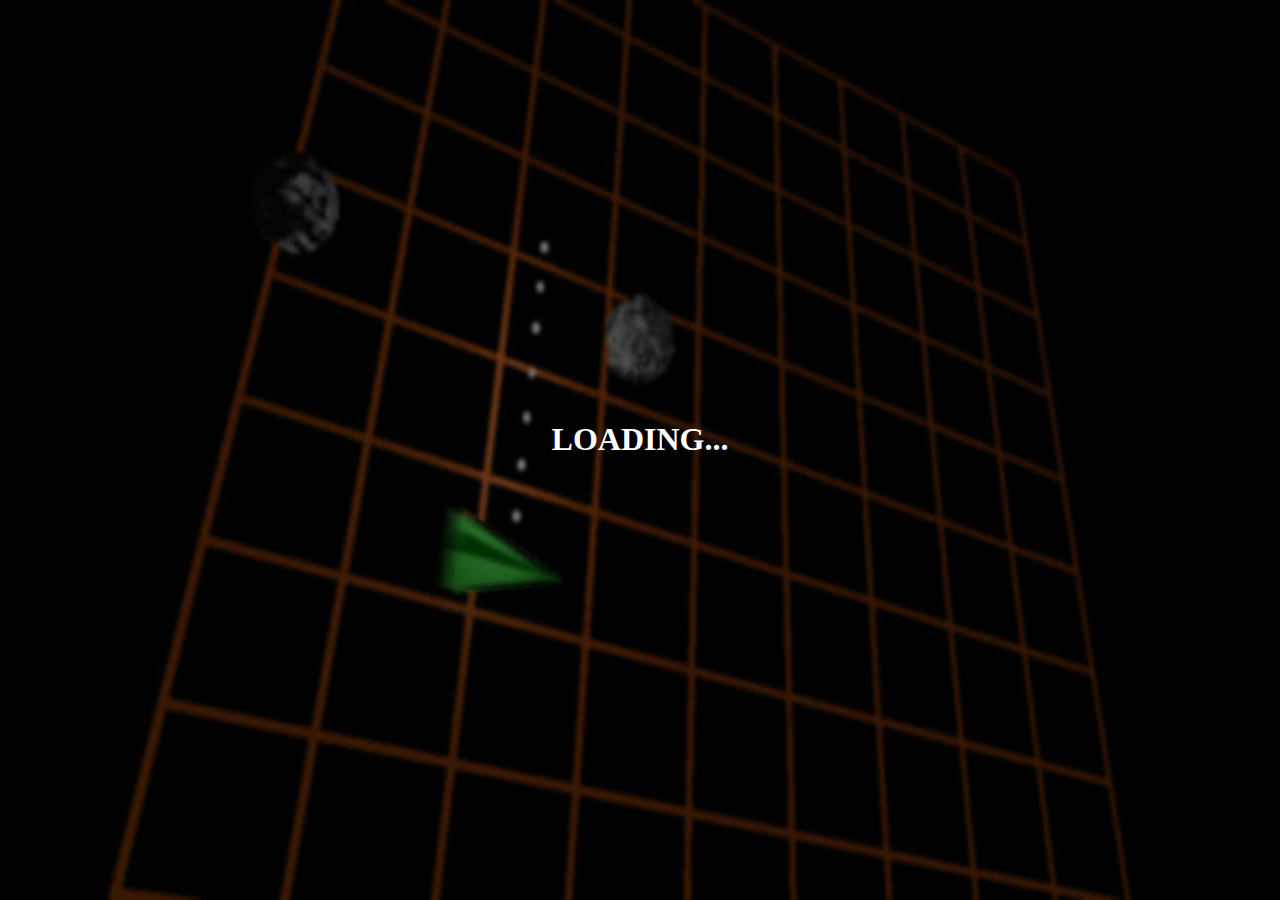
==== index.html @ 434b4fd8 "removed simulated loading time" ====
<html>
<head>
  <meta http-equiv="pragma" content="no-cache" />
  <meta http-equiv="expires" content="-1">

  <script src="promise-3.2.0.js"></script>
  <script src="three.min.js" type="text/javascript"></script>
  <script src="quadnet.js" type="text/javascript"></script>
  <script src="quadnet-setup.js" type="text/javascript"></script>
  <script src="3dobjects.js" type="text/javascript"></script>
</head>

<style>
body {
  margin: 0 0 0 0;
  overflow: hidden;
}
#quadnet, #canvas-container {
  width:100%;
  height:100%;
  background-color: black;
}

@font-face {font-family: imagine; src: url(font/imagine_font.ttf);}
.quadnet-screen {position: absolute;top: 0; left: 0; width: 100%; height: 100%; font-family: imagine;}

#quadnet-hud {color: #0e0; font-size: 100%;}
#quadnet-hud .display, .label {font-size: 200%}
#quadnet-hud table .label {width: 200px}
#quadnet-hud table .content.score {width: 150px; text-align: right}

#quadnet-hud, #quadnet-welcome-screen, #quadnet-instructions-screen {display: none;}


#quadnet-welcome-screen, #quadnet-instructions-screen  {
  background-color: black;
  color: #ee9a12;
}

table {
  color: inherit;
  font-family: inherit;
}

#quadnet-loading-screen {
  text-align: center;
  color: white;
  background: url('img/background.jpg');
  background-size:100% 100%;
}

#quadnet-loading-screen h1 {
  position: relative;
  top: 50%;
  font-family: inherit;
}


#quadnet-loading-screen #container {
    display: table;
    height: 100%;
    width: 100%;
    margin: 0;
    }

#quadnet-loading-screen #content {
    display: table-cell;
    vertical-align: middle;
    position: relative;
    }

#quadnet-loading-screen #inner {
    width: 50%;
    margin: 0 auto;
    padding: 0 20px;
    }

.centered-layer {
  text-align: center;
}

h1.quadnet-title {
  color: #080;
  font-size: 1000%;
  margin-bottom: 0;
}

h2.press-enter {
  color: #fff;
  font-size: 200%;
  margin-top: 1%;
}

a {
  color: #0c0;
}

#quadnet-welcome-screen .centered-layer {
  position: absolute;
  top: 0;
  left: 0;
  width: 100%;
  height: 100%;
}

#quadnet-welcome-screen img.netimage {
  margin-left: auto;
  margin-right: auto;
  margin-top: 12%;
}

div.footer {
  height: auto;
  position: absolute;
  bottom: 0;
  width: 100%;
}

div.credits {
  text-align: left;
}

.footer table {
  font-size:150%;
  width: 100%;
}

table td.left-side {
  width: 50%;
}

table td.middle-side {
  text-align: right;
  width: 10%;
}

table td.right-side {
  text-align: right;
  width: 10%;
}

table td.right-side img {
  width: 45%;
}

#quadnet-instructions-screen table {
  width: 100%;
  height: 50%;
}

#quadnet-instructions-screen table tr {
  width: 100%;
  height: 100%;
}

#quadnet-instructions-screen table tr td.img-td {
  width: 30%;
  text-align: center;
}

#quadnet-instructions-screen table tr td.text-td {
  width: 20%;
  font-size: 300%;
}

#quadnet-instructions-screen table img {
  width: 80%;
}

.quadnet-screen {
  transition: all 0.5s ease-in-out;
}

.quadnet-screen.toup {
  top: -100%;
}

.footer table {
  line-height: 130%;
}

</style>
<body>
  <div id="quadnet">
    <div id="canvas-container">
    </div>
    <div id="quadnet-loading-screen" class="quadnet-screen active">
      <div id="container">
        <div id="content">
          <div id="inner">        
            <h1>LOADING...</h1>
          </div><!-- fin inner -->
        </div><!-- fin content" -->
      </div>
    </div>

    <div id="quadnet-hud" class="quadnet-screen">
      <table>
        <tr><td class='label'>SCORE:</td><td class='content score'><div class='score-display display'>0</div></td></tr>
      </table>
    </div>

    <div id="quadnet-welcome-screen" class="quadnet-screen toup">
      <div class="centered-layer">
        <img class="netimage" src="img/welcomenet.jpg"> </img>
      </div>
      <div class="centered-layer">
        <h1 class="quadnet-title">QUADNET</h1>
        <h2 class="press-enter"><a href="#">Press Enter to Play</a></h1>

        <div class="footer">
          <table>
            <thead>
            </thead>
            <tbody>
              <tr>
                <td class="left-side">
                  <div class="credits">Dario Seminara <br/>
                    <a href="http://github.com/tario/quadnet">http://github.com/tario/quadnet</a><br/>
                    Tribute to 1998's QUADNET <br/>
                    <a href="http://www.martinmagnusson.com/games/quadnet">http://www.martinmagnusson.com/games/quadnet</a>
                  </div>
                </td>
                <td class="middle-side">
                  Share this game with your friends!
                </td>
                <td class="right-side">
                  <img src="img/twitter-button.png"></img>
                  <img src="img/facebook-button.png"></img>
                </td>
              </tr>
            </tbody>
          </table>
        </div>
      </div>
    
    </div>


    <div id="quadnet-instructions-screen" class="quadnet-screen toup">
      <table>
        <tr>
          <td class="img-td">
            <img src="img/instr1.jpg"></img>
          </td>
          <td class="text-td">
            <p>Use arrow keys to move the ship in all four directions</p>
          </td>
          <td class="img-td">
            <img src="img/instr2.gif"></img>
          </td>
          <td class="text-td">
            <p>Use WASD to shoot in all four directions</p>
          </td>
        </tr>
      </table>
      <table>
        <tr>
          <td class="text-td">
            <p>Evade asteroids to avoid colliding with them</p>
          </td>
          <td class="img-td">
            <img src="img/instr3.jpg"></img>
          </td>
          <td class="text-td">
            <p>Shoot to destroy asteroids and earn points</p>
          </td>
          <td class="img-td">
            <img src="img/instr4.jpg"></img>
          </td>
        </tr>
      </table>
    </div>

  </div>
  <script type="text/javascript">
    window.onload= function(){
      var onGame = false;

      var launch = function() {
        activateScreen("#quadnet-hud");
        quadnet(document, document.getElementById("canvas-container"));
        onGame = true;
      };

      Quadnet.onStop(function(arguments) {
        onGame = false;
        activateScreen("#quadnet-welcome-screen");
      });

      var activateScreen = function(name) {
        var currentScreen = document.querySelector(".quadnet-screen.active");
        currentScreen.classList.remove("active");
        setTimeout(function(){currentScreen.style.display = 'none'}, 500);

        document.querySelector(name).style.display = "inline";
        document.querySelector(name).classList.add("active");

        window.onkeydown = function(){};
        (document.querySelector(name).ondisplay || (function(){}) )();
      };

      document.querySelector("#quadnet-welcome-screen").ondisplay = function() {
        setTimeout(function() {
          document.querySelector("#quadnet-welcome-screen").classList.remove("toup");
        }, 0);
        window.onkeydown = function(e){
          if (e.keyCode === 13) {
            document.querySelector("#quadnet-instructions-screen").classList.add("toup");
            activateScreen("#quadnet-instructions-screen");
          };
        };
      };

      document.querySelector("#quadnet-instructions-screen").ondisplay = function() {
        setTimeout(function() {
          document.querySelector("#quadnet-instructions-screen").classList.remove("toup");
        }, 0);
        window.onkeydown = function(e){
          onGame = true;
          document.querySelector("#quadnet-instructions-screen").classList.add("toup");
          launch();
        };
      };

      Quadnet.prepareResources().then(function(){
        document.querySelector(".press-enter a").onclick = function() {
          activateScreen("#quadnet-instructions-screen");
        };
        activateScreen("#quadnet-welcome-screen");
      });
    };
  </script>
</body>
</html>
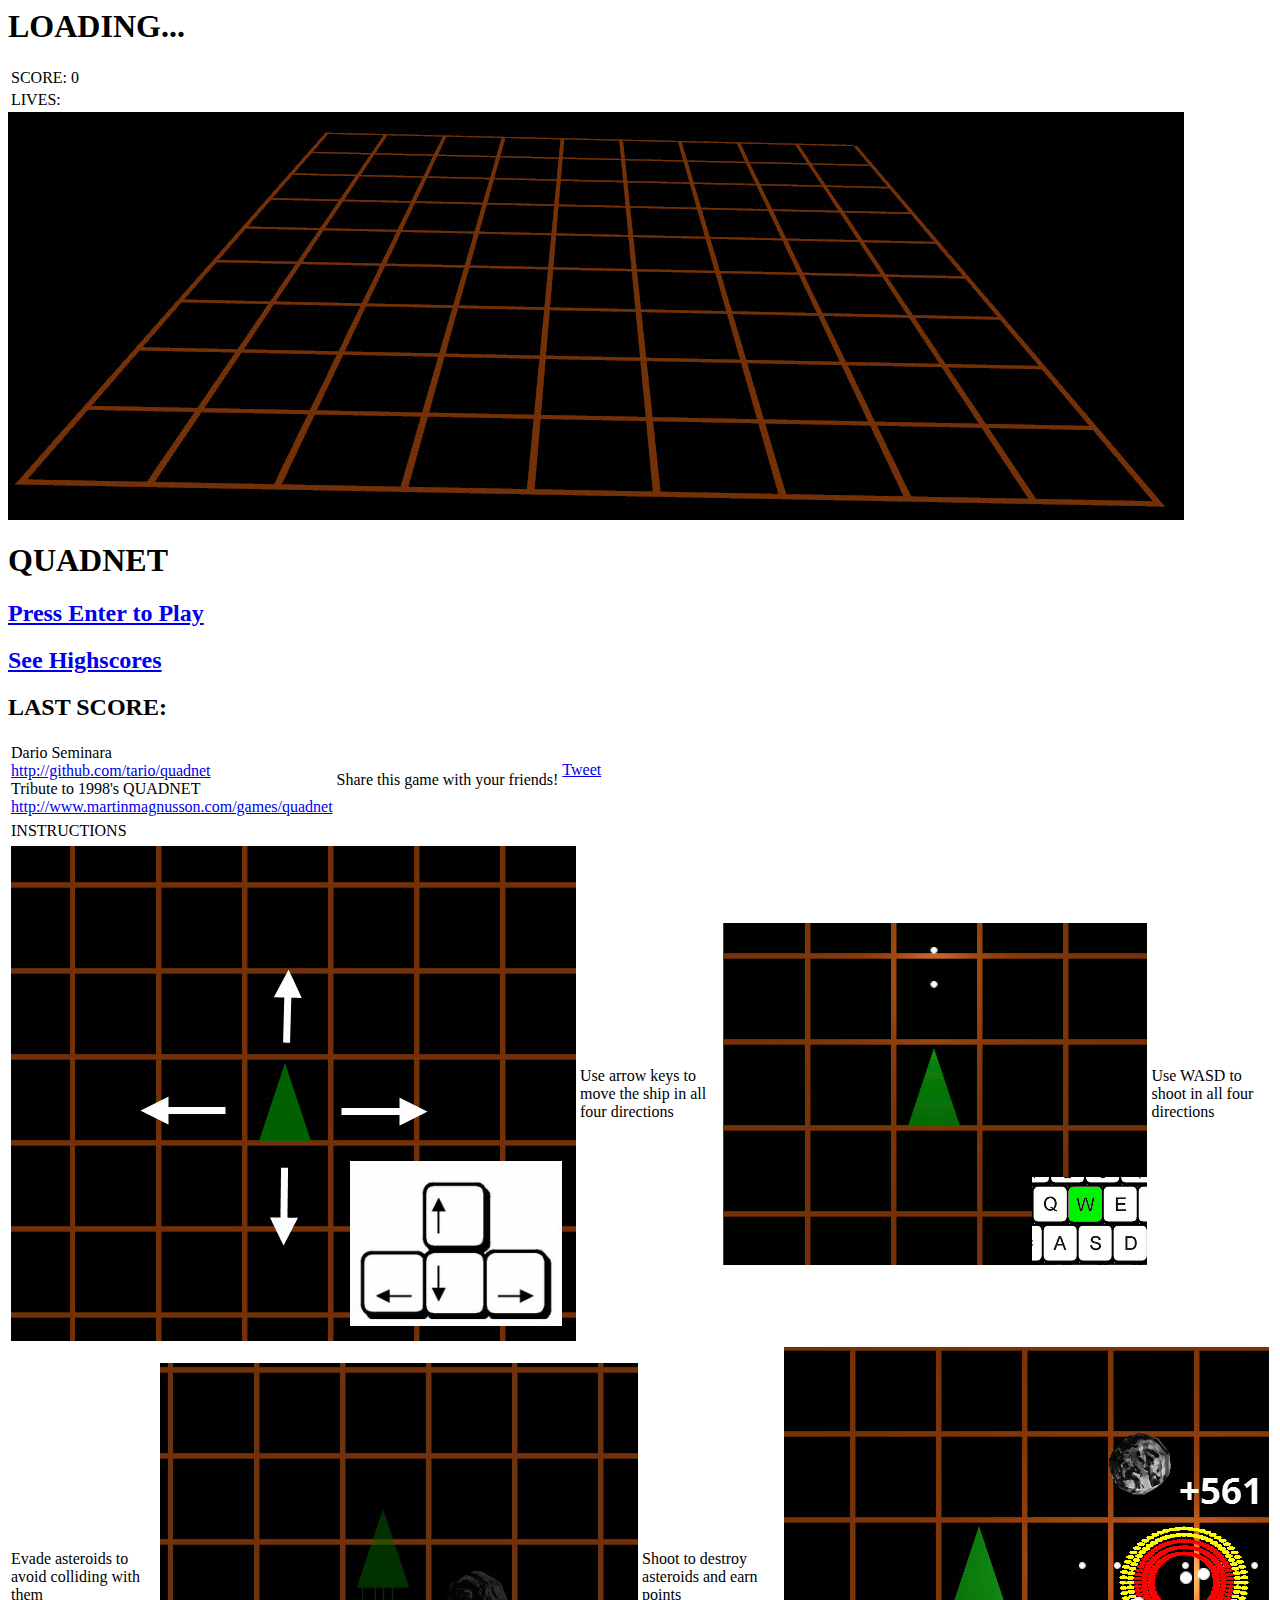
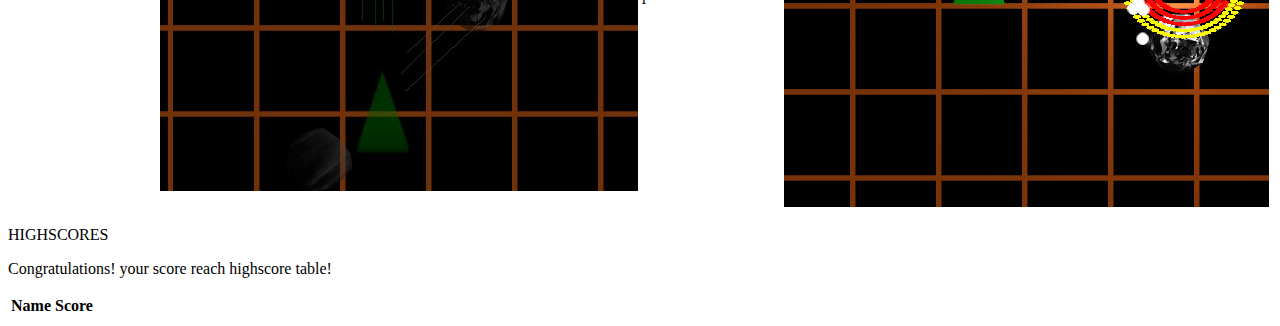
==== commit e83be26d: "fixed urls of iframe for social buttons, this WILL NOT work running local" ====
--- a/index.html
+++ b/index.html
@@ -3,183 +3,31 @@
   <meta http-equiv="pragma" content="no-cache" />
   <meta http-equiv="expires" content="-1">
 
-  <script src="promise-3.2.0.js"></script>
-  <script src="three.min.js" type="text/javascript"></script>
-  <script src="quadnet.js" type="text/javascript"></script>
-  <script src="quadnet-setup.js" type="text/javascript"></script>
-  <script src="3dobjects.js" type="text/javascript"></script>
+  <script src="js/promise-3.2.0.js"></script>
+  <script src="js/three.min.js" type="text/javascript"></script>
+  <script src="js/quadnet.js?v=3ae1b7" type="text/javascript"></script>
+  <script src="js/highscore.js?v=3ae1b7" type="text/javascript"></script>
+  <script src="js/quadnet-setup.js?v=3ae1b7" type="text/javascript"></script>
+  <script src="js/3dobjects.js?v=3ae1b7" type="text/javascript"></script>
+
+  <link href="css/quadnet.css?v=3ae1b7" rel="stylesheet" type="text/css">
+
+  <title>Tario's Quadnet</title>
+<script type="text/javascript">
+
+  var _gaq = _gaq || [];
+  _gaq.push(['_setAccount', 'UA-6576341-2']);
+  _gaq.push(['_trackPageview']);
+
+  (function() {
+    var ga = document.createElement('script'); ga.type = 'text/javascript'; ga.async = true;
+    ga.src = ('https:' == document.location.protocol ? 'https://ssl' : 'http://www') + '.google-analytics.com/ga.js';
+    var s = document.getElementsByTagName('script')[0]; s.parentNode.insertBefore(ga, s);
+  })();
+
+</script>
 </head>
 
-<style>
-body {
-  margin: 0 0 0 0;
-  overflow: hidden;
-}
-#quadnet, #canvas-container {
-  width:100%;
-  height:100%;
-  background-color: black;
-}
-
-@font-face {font-family: imagine; src: url(font/imagine_font.ttf);}
-.quadnet-screen {position: absolute;top: 0; left: 0; width: 100%; height: 100%; font-family: imagine;}
-
-#quadnet-hud {color: #0e0; font-size: 100%;}
-#quadnet-hud .display, .label {font-size: 200%}
-#quadnet-hud table .label {width: 200px}
-#quadnet-hud table .content.score {width: 150px; text-align: right}
-
-#quadnet-hud, #quadnet-welcome-screen, #quadnet-instructions-screen {display: none;}
-
-
-#quadnet-welcome-screen, #quadnet-instructions-screen  {
-  background-color: black;
-  color: #ee9a12;
-}
-
-table {
-  color: inherit;
-  font-family: inherit;
-}
-
-#quadnet-loading-screen {
-  text-align: center;
-  color: white;
-  background: url('img/background.jpg');
-  background-size:100% 100%;
-}
-
-#quadnet-loading-screen h1 {
-  position: relative;
-  top: 50%;
-  font-family: inherit;
-}
-
-
-#quadnet-loading-screen #container {
-    display: table;
-    height: 100%;
-    width: 100%;
-    margin: 0;
-    }
-
-#quadnet-loading-screen #content {
-    display: table-cell;
-    vertical-align: middle;
-    position: relative;
-    }
-
-#quadnet-loading-screen #inner {
-    width: 50%;
-    margin: 0 auto;
-    padding: 0 20px;
-    }
-
-.centered-layer {
-  text-align: center;
-}
-
-h1.quadnet-title {
-  color: #080;
-  font-size: 1000%;
-  margin-bottom: 0;
-}
-
-h2.press-enter {
-  color: #fff;
-  font-size: 200%;
-  margin-top: 1%;
-}
-
-a {
-  color: #0c0;
-}
-
-#quadnet-welcome-screen .centered-layer {
-  position: absolute;
-  top: 0;
-  left: 0;
-  width: 100%;
-  height: 100%;
-}
-
-#quadnet-welcome-screen img.netimage {
-  margin-left: auto;
-  margin-right: auto;
-  margin-top: 12%;
-}
-
-div.footer {
-  height: auto;
-  position: absolute;
-  bottom: 0;
-  width: 100%;
-}
-
-div.credits {
-  text-align: left;
-}
-
-.footer table {
-  font-size:150%;
-  width: 100%;
-}
-
-table td.left-side {
-  width: 50%;
-}
-
-table td.middle-side {
-  text-align: right;
-  width: 10%;
-}
-
-table td.right-side {
-  text-align: right;
-  width: 10%;
-}
-
-table td.right-side img {
-  width: 45%;
-}
-
-#quadnet-instructions-screen table {
-  width: 100%;
-  height: 50%;
-}
-
-#quadnet-instructions-screen table tr {
-  width: 100%;
-  height: 100%;
-}
-
-#quadnet-instructions-screen table tr td.img-td {
-  width: 30%;
-  text-align: center;
-}
-
-#quadnet-instructions-screen table tr td.text-td {
-  width: 20%;
-  font-size: 300%;
-}
-
-#quadnet-instructions-screen table img {
-  width: 80%;
-}
-
-.quadnet-screen {
-  transition: all 0.5s ease-in-out;
-}
-
-.quadnet-screen.toup {
-  top: -100%;
-}
-
-.footer table {
-  line-height: 130%;
-}
-
-</style>
 <body>
   <div id="quadnet">
     <div id="canvas-container">
@@ -197,6 +45,7 @@
     <div id="quadnet-hud" class="quadnet-screen">
       <table>
         <tr><td class='label'>SCORE:</td><td class='content score'><div class='score-display display'>0</div></td></tr>
+        <tr><td class='label'>LIVES:</td><td><div class="lives-display display"></div></td></tr>
       </table>
     </div>
 
@@ -206,7 +55,9 @@
       </div>
       <div class="centered-layer">
         <h1 class="quadnet-title">QUADNET</h1>
-        <h2 class="press-enter"><a href="#">Press Enter to Play</a></h1>
+        <h2 class="press-enter"><a href="#">Press Enter to Play</a></h2>
+        <h2 class="see-highscores"><a href="#">See Highscores</a></h2>
+        <h2 id="last-score">LAST SCORE: <div id="last-score-display"></div></h2>
 
         <div class="footer">
           <table>
@@ -225,9 +76,15 @@
                   Share this game with your friends!
                 </td>
                 <td class="right-side">
-                  <img src="img/twitter-button.png"></img>
-                  <img src="img/facebook-button.png"></img>
+                  <div>
+                    <a href="//twitter.com/share" class="twitter-share-button" data-text="Check this new game!" data-size="large" data-hashtags="quadnet">Tweet</a>
+  <script>!function(d,s,id){var js,fjs=d.getElementsByTagName(s)[0],p=/^http:/.test(d.location)?'http':'https';if(!d.getElementById(id)){js=d.createElement(s);js.id=id;js.src=p+'://platform.twitter.com/widgets.js';fjs.parentNode.insertBefore(js,fjs);}}(document, 'script', 'twitter-wjs');</script>
+                  </div>
+                  <div>
+<iframe src="//www.facebook.com/plugins/like.php?href=https%3A%2F%2Ftario.github.io%2Fquadnet%2F&amp;width&amp;layout=button_count&amp;action=like&amp;show_faces=true&amp;share=true&amp;height=21" scrolling="no" frameborder="0" style="border:none; overflow:hidden; height:21px;" allowTransparency="true"></iframe>
+                  </div>
                 </td>
+
               </tr>
             </tbody>
           </table>
@@ -238,44 +95,71 @@
 
 
     <div id="quadnet-instructions-screen" class="quadnet-screen toup">
-      <table>
+      <table class="top">
+        <tr>
+          <td><p>INSTRUCTIONS</p></td>
+        </tr>
+      </table>
+      <table class="middle">
         <tr>
           <td class="img-td">
-            <img src="img/instr1.jpg"></img>
+            <div><img src="img/instr1.jpg"></img></div>
           </td>
           <td class="text-td">
             <p>Use arrow keys to move the ship in all four directions</p>
           </td>
           <td class="img-td">
-            <img src="img/instr2.gif"></img>
+            <div><img src="img/instr2.gif"></img></div>
           </td>
           <td class="text-td">
             <p>Use WASD to shoot in all four directions</p>
           </td>
         </tr>
       </table>
-      <table>
+      <table class="bottom">
         <tr>
           <td class="text-td">
             <p>Evade asteroids to avoid colliding with them</p>
           </td>
           <td class="img-td">
-            <img src="img/instr3.jpg"></img>
+            <div><img src="img/instr3.jpg"></img></div>
           </td>
           <td class="text-td">
             <p>Shoot to destroy asteroids and earn points</p>
           </td>
           <td class="img-td">
-            <img src="img/instr4.jpg"></img>
+            <div><img src="img/instr4.jpg"></img></div>
           </td>
         </tr>
       </table>
+    </div>
+
+    <div id="quadnet-highscore-screen" class="quadnet-screen toup">
+      <p class="title">HIGHSCORES</p>
+      <p class="highscore-reached">Congratulations! your score reach highscore table!</p>
+
+      <div id="container" class="overlay">
+        <div id="content">
+          <div id="inner">  
+            <table class="highscores">
+              <thead>
+                <th class="name-column">Name</th>
+                <th class="score-column">Score</th>
+              </thead>
+              <tbody>
+              </tbody>
+            </table>
+          </div>
+        </div>
+      </div>
     </div>
 
   </div>
   <script type="text/javascript">
     window.onload= function(){
       var onGame = false;
+      var lastScore;
+      var lastScoreHighscore;
 
       var launch = function() {
         activateScreen("#quadnet-hud");
@@ -285,19 +169,90 @@
 
       Quadnet.onStop(function(arguments) {
         onGame = false;
-        activateScreen("#quadnet-welcome-screen");
+        lastScore = arguments.score;
+        if (Quadnet.highscore.shouldEnterHighscore(arguments.score)) {
+          lastScoreHighscore = true;
+          activateScreen("#quadnet-highscore-screen");
+        } else {
+          activateScreen("#quadnet-welcome-screen");
+        }
+
+        document.getElementById("last-score").style.display = "inline";
+        document.getElementById("last-score-display").innerText = arguments.score;
       });
 
       var activateScreen = function(name) {
         var currentScreen = document.querySelector(".quadnet-screen.active");
         currentScreen.classList.remove("active");
-        setTimeout(function(){currentScreen.style.display = 'none'}, 500);
+        setTimeout(function(){
+          if (!currentScreen.classList.contains("active")) currentScreen.style.display = 'none';
+        }, 1000);
 
         document.querySelector(name).style.display = "inline";
         document.querySelector(name).classList.add("active");
 
         window.onkeydown = function(){};
         (document.querySelector(name).ondisplay || (function(){}) )();
+      };
+
+      document.querySelector("#quadnet-highscore-screen").ondisplay = function() {
+        var tbody = document.querySelector("#quadnet-highscore-screen div table tbody");
+        var html = "";
+
+        var highscores = (lastScoreHighscore ? Quadnet.highscore.getAllForInput(lastScore) : Quadnet.highscore.getAll());
+        tbody.innerHTML = highscores.
+        map(function(obj){
+          if (obj.shouldInputName) {
+            return "<tr><td class='name'><form><input type='text'></form></input></td><td class='score'>"+obj.score+"</td></tr>";
+          } else {
+            return "<tr><td class='name'></td><td class='score'>"+obj.score+"</td></tr>";
+          }
+        }).join("");
+
+        var queryAll = document.querySelectorAll("#quadnet-highscore-screen div table tbody tr td.name"); 
+        for (var i=0; i<10; i++) {
+          if (!highscores[i].shouldInputName) queryAll[i].innerText = highscores[i].name;
+        }
+
+        if (lastScoreHighscore) {
+          document.querySelector("table.highscores input").focus();
+          document.querySelector("table.highscores form").onsubmit = function() {
+            Quadnet.highscore.insert(document.querySelector("table.highscores form input").value, lastScore);
+            document.querySelector("#quadnet-highscore-screen").classList.add("toup");
+            activateScreen("#quadnet-welcome-screen");
+            return false;
+          };
+
+          document.querySelector("p.highscore-reached").style.display = "inline";
+
+          if (Quadnet.highscore.getAllForInput(lastScore)[0].shouldInputName) {
+            setTimeout(function(){Quadnet.music.highscore2({loop: true})},1000);
+          } else {
+            setTimeout(function(){Quadnet.music.highscore({loop: true})},1000);
+          }
+        } else {
+          document.querySelector("p.highscore-reached").style.display = "none";
+        }
+
+        setTimeout(function() {
+          document.querySelector("#quadnet-highscore-screen").classList.remove("toup");
+        
+        if (!lastScoreHighscore) {
+          window.onkeydown = function(e){
+            document.querySelector("#quadnet-highscore-screen").classList.add("toup");
+            activateScreen("#quadnet-welcome-screen");
+          };
+
+          var fcn = function() {
+            window.onkeydown();
+            document.body.removeEventListener('click', fcn, false);
+          };
+          document.body.addEventListener('click', fcn, false);
+
+        }
+
+        }, 0);
+
       };
 
       document.querySelector("#quadnet-welcome-screen").ondisplay = function() {
@@ -306,7 +261,7 @@
         }, 0);
         window.onkeydown = function(e){
           if (e.keyCode === 13) {
-            document.querySelector("#quadnet-instructions-screen").classList.add("toup");
+            document.querySelector("#quadnet-welcome-screen").classList.add("toup");
             activateScreen("#quadnet-instructions-screen");
           };
         };
@@ -315,17 +270,29 @@
       document.querySelector("#quadnet-instructions-screen").ondisplay = function() {
         setTimeout(function() {
           document.querySelector("#quadnet-instructions-screen").classList.remove("toup");
+          window.onkeydown = function(e){
+            onGame = true;
+            document.querySelector("#quadnet-instructions-screen").classList.add("toup");
+            launch();
+          };
+
+          var fcn = function() {
+            window.onkeydown();
+            document.body.removeEventListener('click', fcn, false);
+          };
+          document.body.addEventListener('click', fcn, false);
+
         }, 0);
-        window.onkeydown = function(e){
-          onGame = true;
-          document.querySelector("#quadnet-instructions-screen").classList.add("toup");
-          launch();
-        };
+
       };
 
       Quadnet.prepareResources().then(function(){
         document.querySelector(".press-enter a").onclick = function() {
           activateScreen("#quadnet-instructions-screen");
+        };
+        document.querySelector(".see-highscores a").onclick = function() {
+          lastScoreHighscore = false;
+          activateScreen("#quadnet-highscore-screen");
         };
         activateScreen("#quadnet-welcome-screen");
       });
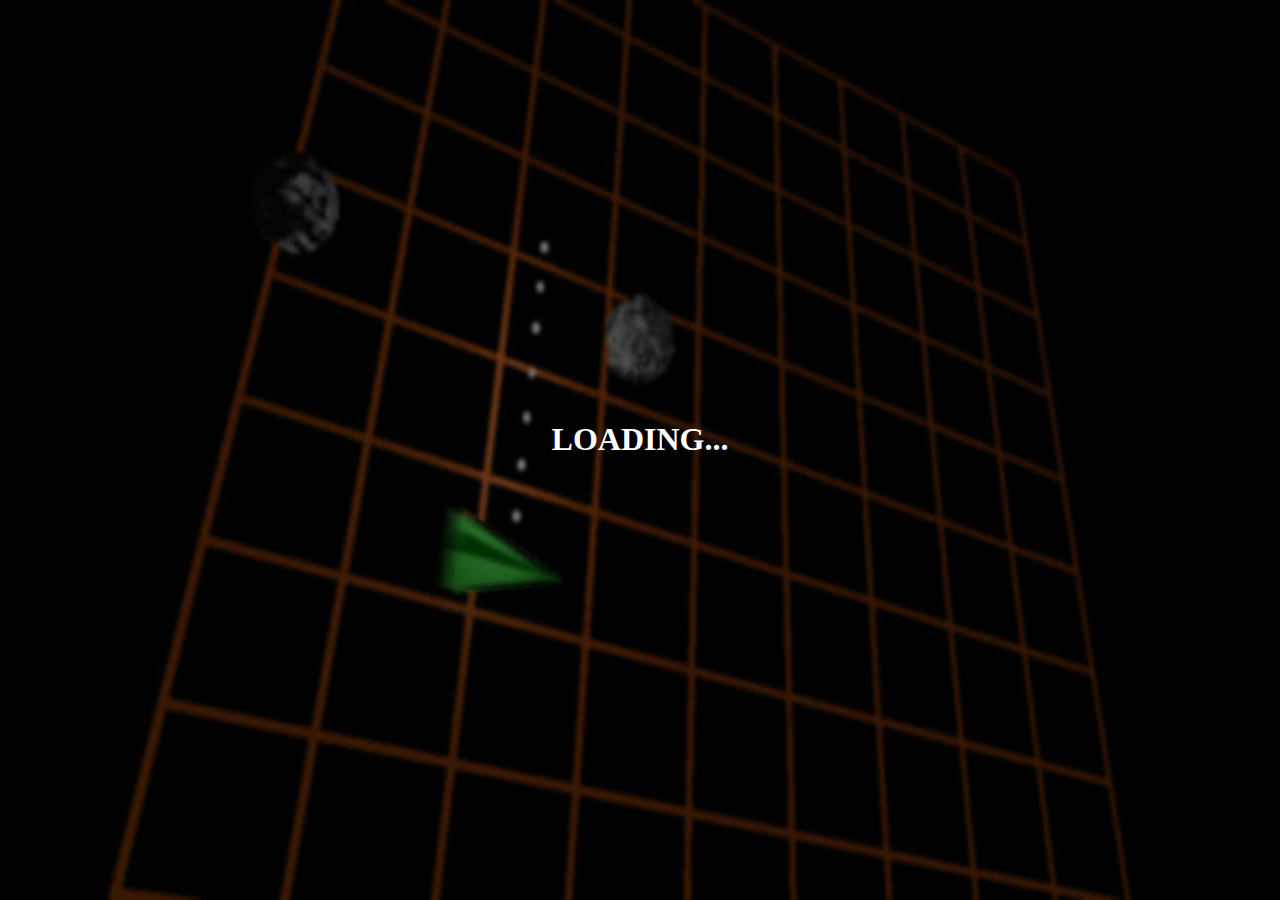
==== commit 7f15940b: "fixed display bugs on firefox" ====
--- a/index.html
+++ b/index.html
@@ -178,7 +178,7 @@
         }
 
         document.getElementById("last-score").style.display = "inline";
-        document.getElementById("last-score-display").innerText = arguments.score;
+        document.getElementById("last-score-display").textContent = arguments.score;
       });
 
       var activateScreen = function(name) {
@@ -211,7 +211,7 @@
 
         var queryAll = document.querySelectorAll("#quadnet-highscore-screen div table tbody tr td.name"); 
         for (var i=0; i<10; i++) {
-          if (!highscores[i].shouldInputName) queryAll[i].innerText = highscores[i].name;
+          if (!highscores[i].shouldInputName) queryAll[i].textContent = highscores[i].name;
         }
 
         if (lastScoreHighscore) {
--- a/css/quadnet.css
+++ b/css/quadnet.css
@@ -0,0 +1,304 @@
+
+body {
+  margin: 0 0 0 0;
+  overflow: hidden;
+}
+#quadnet, #canvas-container {
+  width:100%;
+  height:100%;
+  background-color: black;
+}
+
+@font-face {font-family: imagine; src: url(../font/imagine_font.ttf);}
+@font-face {font-family: telegrama; src: url(../font/telegrama_render.otf);}
+.quadnet-screen {position: absolute;top: 0; left: 0; width: 100%; height: 100%; font-family: imagine;}
+
+#quadnet-hud {color: #0e0; font-size: 100%;}
+#quadnet-hud .display, .label {font-size: 200%}
+#quadnet-hud table {
+  height: 10%;
+  font-family: telegrama;
+}
+
+#quadnet-hud table .label {width: 200px}
+#quadnet-hud table .content.score {width: 150px; text-align: right}
+#quadnet-hud table tr {
+  height: 100%;
+}
+
+#quadnet-hud, #quadnet-welcome-screen, #quadnet-instructions-screen {display: none;}
+#quadnet-hud .lives-display {
+  text-align: right;
+}
+
+#quadnet-hud .lives-display img {
+  height: 32px;
+  margin-left: 5%;
+}
+
+#quadnet-welcome-screen, #quadnet-instructions-screen  {
+  background-color: black;
+  color: #ee9a12;
+}
+
+.overlay {
+  top: 0px;
+  left: 0px;
+  position: absolute;
+  width: 100%;
+  height: 100%;
+}
+
+table {
+  color: inherit;
+  font-family: inherit;
+}
+
+#quadnet-highscore-screen {
+  text-align: center;
+  color: white;
+  background: url('../img/background.jpg');
+  background-size:100% 100%;  
+}
+
+#quadnet-highscore-screen table.highscores {
+  width: 100%;
+  font-size:150%;
+  font-family: telegrama;
+  white-space: pre;
+  background-color: black;
+  border: 4px solid green;
+}
+
+#quadnet-highscore-screen table.highscores td {
+  border-bottom: 1px solid green;
+}
+#quadnet-highscore-screen table.highscores th {
+  border-bottom: 3px solid green;
+}
+
+#quadnet-highscore-screen table.highscores td.score {
+  text-align: right;
+}
+
+#quadnet-highscore-screen table.highscores td.name {
+  text-align: left;
+}
+
+#quadnet-highscore-screen form {
+  margin: 0;
+}
+
+#quadnet-highscore-screen input {
+  background-color: black;
+  font-family: telegrama;
+  color: white;
+  border: none;
+  font-size: 100%;
+  width: 100%;
+  height: 100%;
+}
+
+#quadnet-highscore-screen p.title {
+  font-size: 400%;
+  text-align: center;
+  width: 100%;
+  color: #0e0;
+  margin-top: 2%;
+  margin-bottom: 2%;
+}
+
+#quadnet-highscore-screen p.highscore-reached {
+  font-size: 200%;
+  text-align: center;
+  width: 100%;
+  color: white;
+}
+
+#quadnet-loading-screen {
+  text-align: center;
+  color: white;
+  background: url('../img/background.jpg');
+  background-size:100% 100%;
+}
+
+#quadnet-loading-screen h1 {
+  position: relative;
+  top: 50%;
+  font-family: inherit;
+}
+
+
+#container {
+    display: table;
+    height: 100%;
+    width: 100%;
+    margin: 0;
+    }
+
+#content {
+    display: table-cell;
+    vertical-align: middle;
+    position: relative;
+    }
+
+#inner {
+    width: 50%;
+    margin: 0 auto;
+    padding: 0 20px;
+    }
+
+.centered-layer {
+  text-align: center;
+}
+
+h1.quadnet-title {
+  color: #080;
+  font-size: 1000%;
+  margin-bottom: 0;
+}
+
+h2.press-enter {
+  color: #fff;
+  font-size: 200%;
+  margin-top: 1%;
+}
+
+a {
+  color: #0c0;
+}
+
+#last-score {
+  font-family: telegrama;
+  color: #0f0;
+  font-size:300%;
+  display: none;
+}
+
+#last-score div {
+  display: inline;
+}
+
+#quadnet-welcome-screen .centered-layer {
+  position: absolute;
+  top: 0;
+  left: 0;
+  width: 100%;
+  height: 100%;
+}
+
+#quadnet-welcome-screen img.netimage {
+  margin-left: auto;
+  margin-right: auto;
+  margin-top: 12%;
+}
+
+div.footer {
+  height: auto;
+  position: absolute;
+  bottom: 0;
+  width: 100%;
+}
+
+div.credits {
+  text-align: left;
+}
+
+.footer table {
+  font-size:150%;
+  font-family: telegrama;
+  width: 100%;
+}
+
+table td.left-side {
+  width: 70%;
+}
+
+table td.middle-side {
+  text-align: right;
+  width: 20%;
+}
+
+table td.right-side {
+  text-align: center;
+  width: 10%;
+}
+
+table td.right-side iframe {
+  width: 200px;
+}
+
+table td.right-side div {
+  text-align: left;
+  margin-bottom: 5%;
+  margin-top: 5%;
+  margin-left: 5%;
+  margin-right: 5%;
+}
+
+table td.right-side img {
+  width: 35%;
+}
+
+#quadnet-instructions-screen table.top p {
+  font-size: 400%;
+  margin-left: 5%;
+  color: #0e0;
+}
+
+#quadnet-instructions-screen table {
+  width: 100%;
+}
+
+#quadnet-instructions-screen table.top {
+  height: 10%;
+}
+
+#quadnet-instructions-screen table.middle {
+  height: 45%;
+  font-size: 60%;
+  font-family: telegrama;
+}
+
+#quadnet-instructions-screen table.bottom {
+  height: 45%;
+  font-size: 60%;
+  font-family: telegrama;
+}
+
+#quadnet-instructions-screen table tr {
+  width: 100%;
+  height: 100%;
+}
+
+#quadnet-instructions-screen table tr td.img-td {
+  width: 30%;
+  text-align: center;
+}
+
+#quadnet-instructions-screen table tr td.text-td {
+  width: 20%;
+  font-size: 300%;
+}
+
+#quadnet-instructions-screen table img {
+  height: 100%;
+}
+
+#quadnet-instructions-screen table tr td.img-td div {
+  height: 240px;
+}
+
+.quadnet-screen {
+  transition: top 1.0s ease-in-out;
+}
+
+.quadnet-screen.toup {
+  top: -100%;
+}
+
+.footer table {
+  line-height: 130%;
+}
+
+
